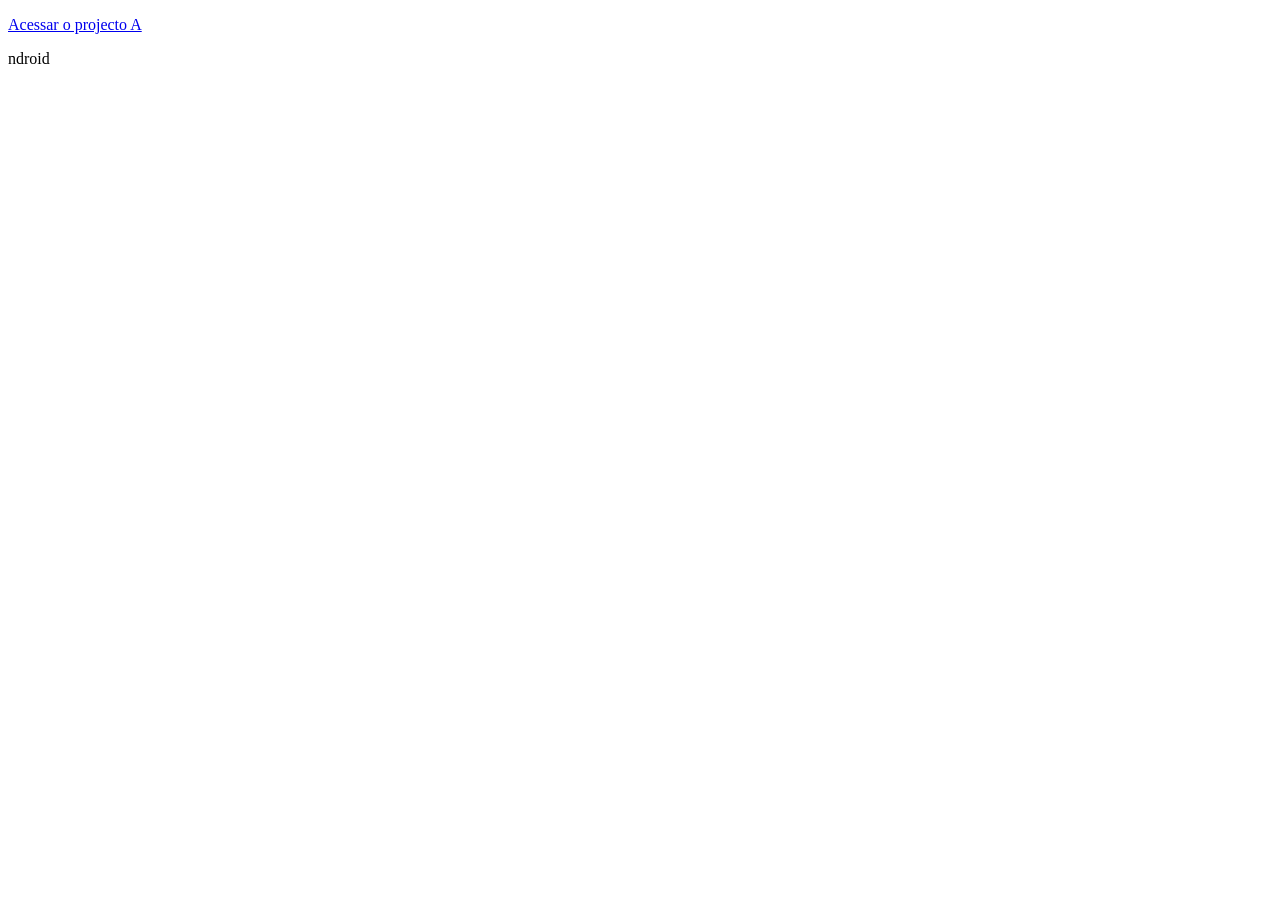
==== index.html @ f3799313 "Create index.html" ====
<!DOCTYPE html>
<html lang="en">
<head>
    <meta charset="UTF-8">
    <meta name="viewport" content="width=device-width, initial-scale=1.0">
    <title>Document</title>
</head>
<body>
    <p><a href="./Desafio2/index.html">Acessar o projecto A</a></p>
</body>ndroid
</html>
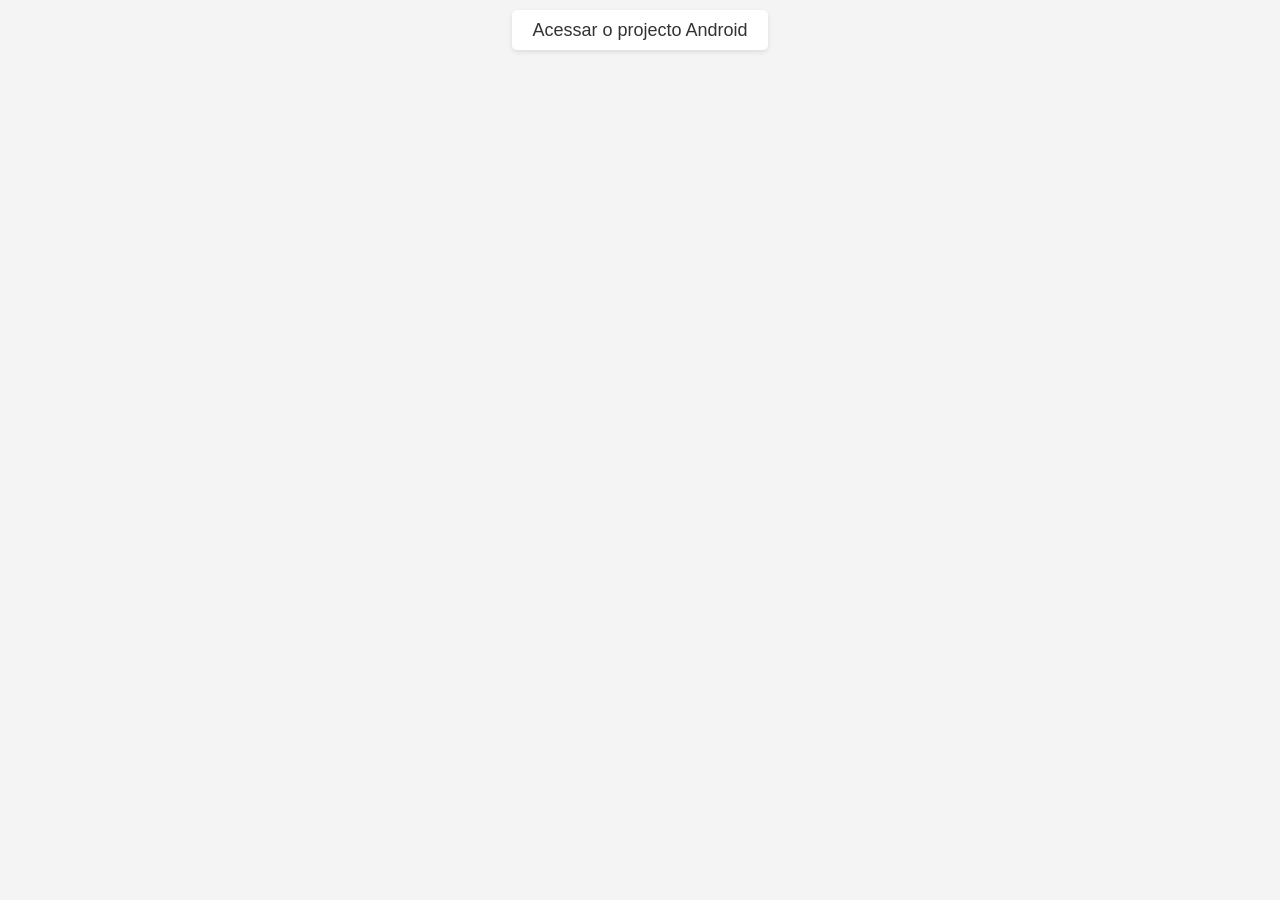
==== commit ed9289d8: "butao" ====
--- a/index.html
+++ b/index.html
@@ -4,8 +4,32 @@
     <meta charset="UTF-8">
     <meta name="viewport" content="width=device-width, initial-scale=1.0">
     <title>Document</title>
+    <style>
+        body {
+            font-family: Arial, sans-serif;
+            margin: 0;
+            padding: 0;
+            background-color: #f4f4f4;
+        }
+        p {
+            text-align: center;
+            margin-top: 20px;
+        }
+        a {
+            text-decoration: none;
+            color: #333;
+            font-size: 18px;
+            padding: 10px 20px;
+            background-color: #fff;
+            border-radius: 5px;
+            box-shadow: 0 2px 5px rgba(0,0,0,0.1);
+        }
+        a:hover {
+            background-color: #eaeaea;
+        }
+    </style>
 </head>
 <body>
-    <p><a href="./Desafio2/index.html">Acessar o projecto A</a></p>
-</body>ndroid
+    <p><a href="./Desafio2/index.html">Acessar o projecto Android</a></p>
+</body>
 </html>
